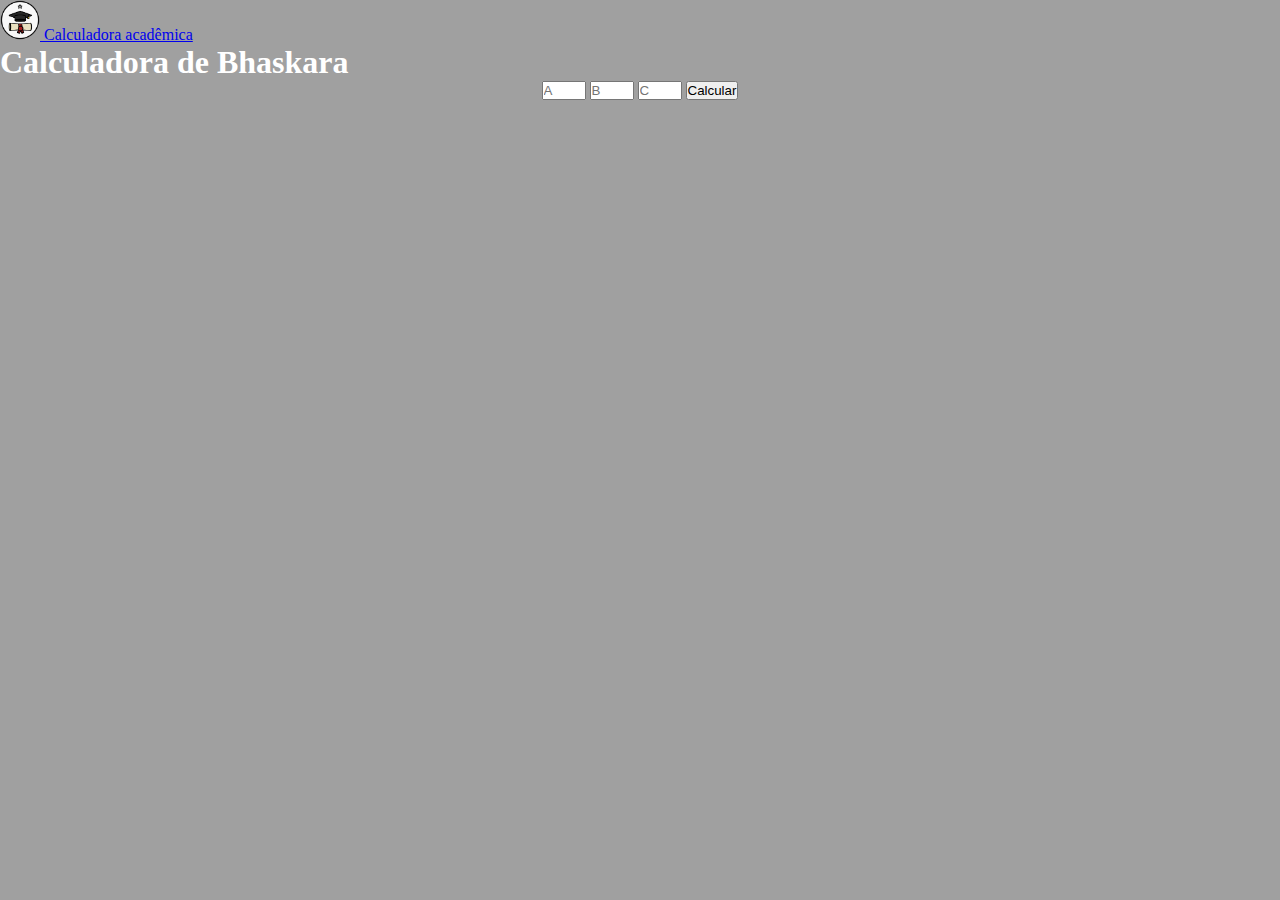
==== src/main/resources/static/bhaskaraForm.html @ 1f6b4ca6 "Fist ajax call and bhaskara form" ====
<!DOCTYPE html>
<html lang="pt-BR">

<head>
    <meta charset="UTF-8">
    <meta http-equiv="X-UA-Compatible" content="IE=edge">
    <meta name="viewport" content="width=device-width, initial-scale=1.0">
    <title>Calculadora acadêmica</title>
    <link href="https://cdn.jsdelivr.net/npm/bootstrap@5.3.0-alpha2/dist/css/bootstrap.min.css" rel="stylesheet"
        integrity="sha384-aFq/bzH65dt+w6FI2ooMVUpc+21e0SRygnTpmBvdBgSdnuTN7QbdgL+OapgHtvPp" crossorigin="anonymous">
    <link rel="stylesheet" href="assets/css/index.css">
</head>

<body>

    <section id="navbar"></section>

    <h1 class="text-center mt-5">Calculadora de Bhaskara</h1>
    <section id="bhaskaraFormSection" class="d-flex justify-content-center align-items-center" style="height: 50vh;">
        <div class="container">

            <center>
                <form id="formBhaskara">
                    <input id="A" class="form-control mt-3" placeholder="A">
                    <input id="B" class="form-control mt-3" placeholder="B">
                    <input id="C" class="form-control mt-3" placeholder="C">

                    <button type="submit" class="btn btn-dark mt-3">Calcular</button>
                </form>
            </center>
        </div>
    </section>

    <script src="https://cdn.jsdelivr.net/npm/bootstrap@5.3.0-alpha2/dist/js/bootstrap.bundle.min.js"
        integrity="sha384-qKXV1j0HvMUeCBQ+QVp7JcfGl760yU08IQ+GpUo5hlbpg51QRiuqHAJz8+BrxE/N"
        crossorigin="anonymous"></script>
    <script src="https://code.jquery.com/jquery-3.6.4.min.js"></script>
    <script src="assets/js/index.js"></script>
</body>

</html>
---- src/main/resources/static/assets/css/index.css ----
* {
    margin: 0;
    padding: 0;
}

body {
    background-color: #a0a0a0;
    color: white;
}

.card {
    height: 12em;
    background-color: darkslategrey;
}

#mathFormules {
    margin-top: 3em;
}

.form-control {
    width: 3em;
}
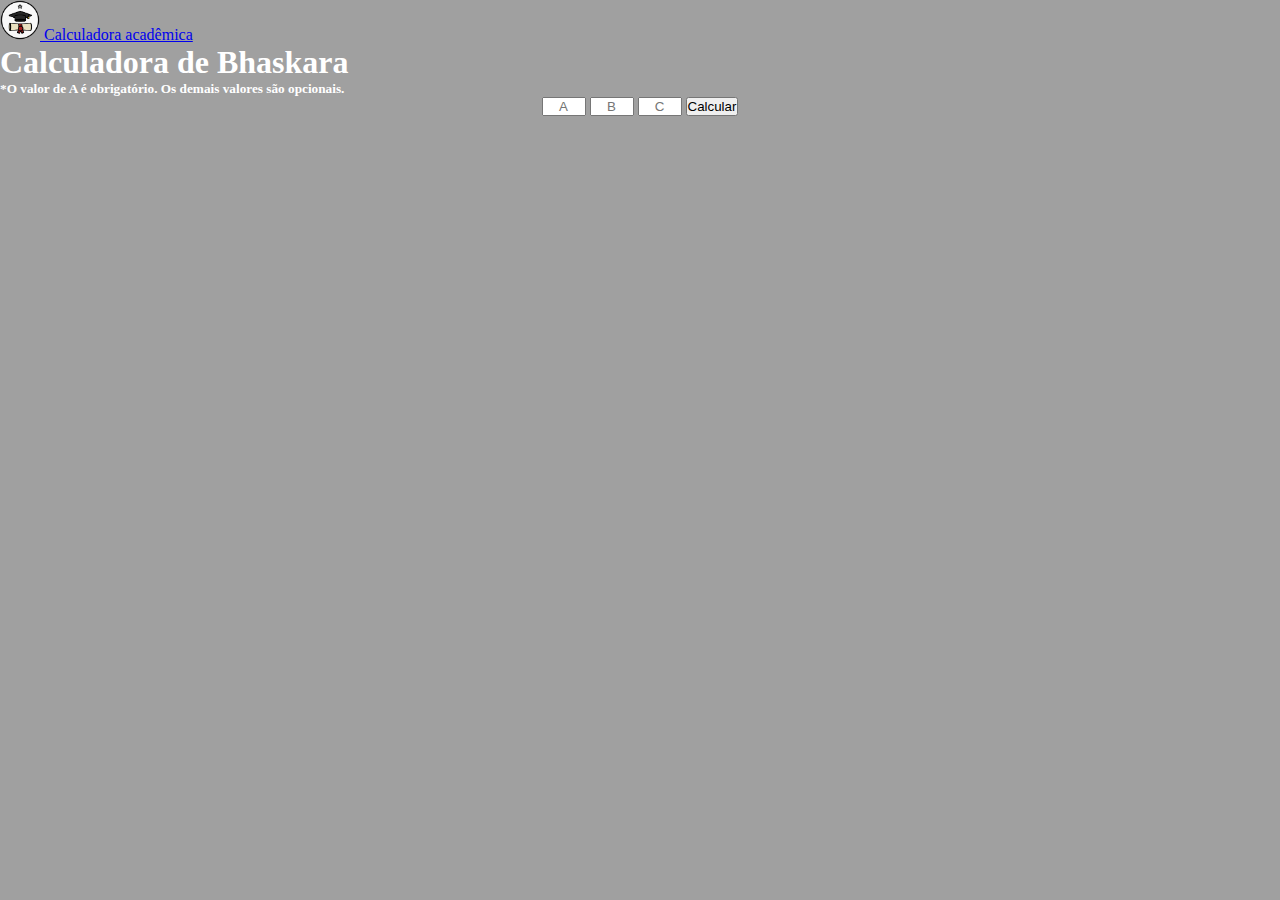
==== commit 2bc60bb9: "ajustes" ====
--- a/src/main/resources/static/bhaskaraForm.html
+++ b/src/main/resources/static/bhaskaraForm.html
@@ -16,14 +16,15 @@
     <section id="navbar"></section>
 
     <h1 class="text-center mt-5">Calculadora de Bhaskara</h1>
+    <h5 class="text-center text-danger">*O valor de A é obrigatório. Os demais valores são opcionais.</h5>
     <section id="bhaskaraFormSection" class="d-flex justify-content-center align-items-center" style="height: 50vh;">
         <div class="container">
 
             <center>
-                <form id="formBhaskara">
-                    <input id="A" class="form-control mt-3" placeholder="A">
-                    <input id="B" class="form-control mt-3" placeholder="B">
-                    <input id="C" class="form-control mt-3" placeholder="C">
+                <form class="form-3-fields bhaskara">
+                    <input id="A" class="form-control mt-3" placeholder="A" name="a">
+                    <input id="B" class="form-control mt-3" placeholder="B" name="b">
+                    <input id="C" class="form-control mt-3" placeholder="C" name="c">
 
                     <button type="submit" class="btn btn-dark mt-3">Calcular</button>
                 </form>
@@ -31,11 +32,18 @@
         </div>
     </section>
 
+    <section>
+        <div class="container text-center fw-bold">
+            <div id="div-resolution" class="fs-4"></div>
+            <div id="div-response" class="fs-2 text-danger"></div>
+        </div>
+    </section>
+
     <script src="https://cdn.jsdelivr.net/npm/bootstrap@5.3.0-alpha2/dist/js/bootstrap.bundle.min.js"
         integrity="sha384-qKXV1j0HvMUeCBQ+QVp7JcfGl760yU08IQ+GpUo5hlbpg51QRiuqHAJz8+BrxE/N"
         crossorigin="anonymous"></script>
     <script src="https://code.jquery.com/jquery-3.6.4.min.js"></script>
-    <script src="assets/js/index.js"></script>
+    <script src="assets/js/index.js" type="module"></script>
 </body>
 
 </html>--- a/src/main/resources/static/assets/css/index.css
+++ b/src/main/resources/static/assets/css/index.css
@@ -19,4 +19,12 @@
 
 .form-control {
     width: 3em;
-}+}
+
+.pitagoras {
+    width: 8em;
+}
+
+::placeholder {
+    text-align: center; 
+ }